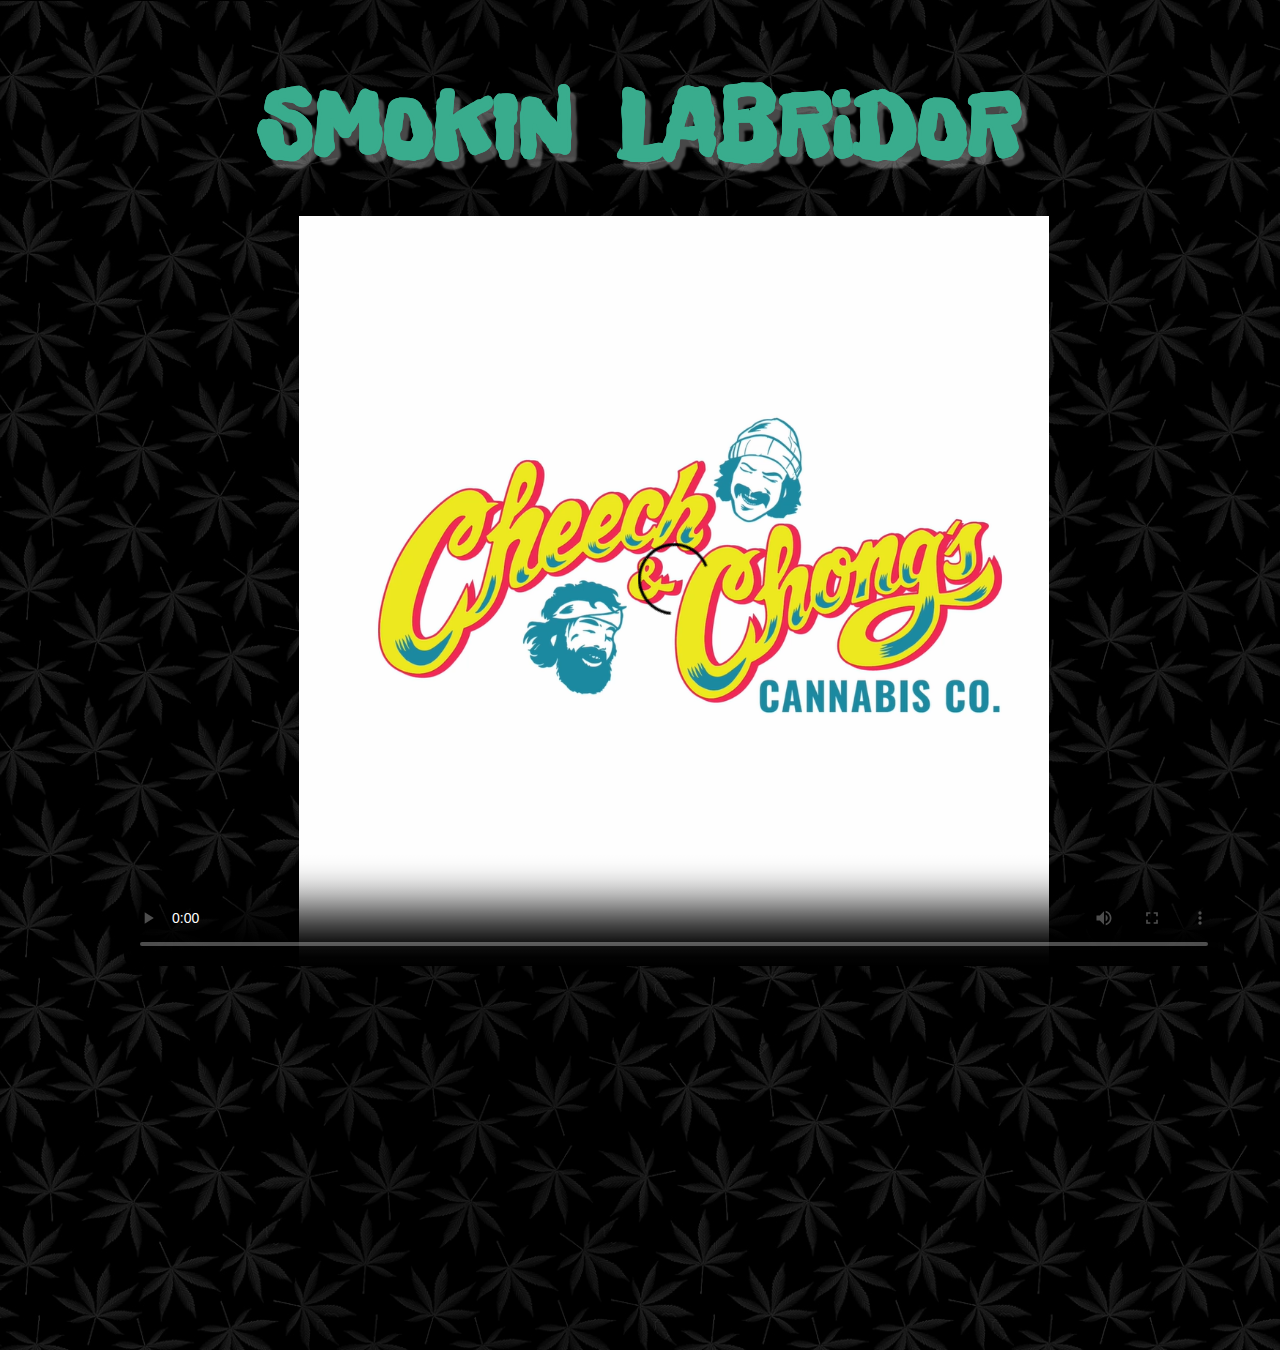
==== cheech.html @ 4b5d07d4 "Add files via upload" ====
<!DOCTYPE html>           
<html lang="en">
<head>
    <meta charset="UTF-8">
    <meta name="viewport" content="width=device-width, initial-scale=1.0">
    <meta name="apple-mobile-web-app-capable" content="yes" />

    <title>TRE$HOs - Cheech n Chong</title>

    <link rel="stylesheet" href="https://cdnjs.cloudflare.com/ajax/libs/font-awesome/6.5.2/css/all.min.css">
    <link rel="preconnect" href="https://fonts.googleapis.com">
    <link rel="preconnect" href="https://fonts.gstatic.com" crossorigin>
    <link href="https://fonts.googleapis.com/css2?family=Freckle+Face&display=swap" rel="stylesheet">
    <link rel="stylesheet" href="https://unpkg.com/aos@next/dist/aos.css" />
    <link rel="stylesheet" href="style.css" type="text/css">

</head>
<body>

    <section class="vid_set2" id="vid_set2">
        <div class="heading">
            <h3>SMOKIN &nbsp;LABRiDOR</h3>
        </div>
        <div class="services-box">
            <video src="video/Cheech.mov" controls poster="images/CheechCover.png"></video>
        </div>
    </section>

</body>
---- style.css ----
*{margin: 0;padding: 0;box-sizing: border-box;text-decoration: none;border: none;outline: none;scroll-behavior: smooth;font-family: 'Poppins', sans-serif;} 
html {height: -webkit-fill-available;}
@font-face {font-family: TT Rounds Neue Trial Extra Bold;src: url(fonts/TT\ Rounds\ Neue\ Trial\ ExtraBold.ttf);font-style: normal;font-weight: 100;} 
.freckle-face-regular {font-family: "Freckle Face", system-ui;font-weight: 400;font-style: normal;}
.schoolbell-regular {font-family: "Schoolbell", cursive;font-weight: 400;font-style: normal;}  
.dancing-script-regular {font-family: "Dancing Script", cursive;font-optical-sizing: auto;font-weight: 400;font-style: normal;}    
.chewy-regular {font-family: "Chewy", system-ui;font-weight: 400;font-style: normal;}
.rye-regular {font-family: "Rye", serif;font-weight: 400;font-style: normal;}
:root {
    --blue: #29d9d5;
    --black:#111;
    --white:#fff;
    --light-color:#aaa;
    --bg-color: #222;
    --black-bg: rgba(17, 17, 17, 0.7);
    --border: 0.2rem solid #29d9d5;} 
body {background-color: #fefefe;background-repeat: no-repeat;background-position: center;background-attachment: fixed;background-size: cover;min-height: 100vh;height: -webkit-fill-available;}
/*LandingPage*/
.wrapper-main {width: 100%;margin: 0 auto;} 
section.sec2 {padding: 1rem;}
.popey {width: 100%;height: 180vh;background-image: url(images/STREET.png);background-position: center;background-size: cover;padding: 0;overflow: hidden;position: relative;border-radius: 20px;}
.popey h5 {font-family: Freckle Face;font-size: 10.6rem;margin-bottom: 0;padding-top: 2rem;text-align: center;font-weight: 700;line-height: 1.3;background: linear-gradient(yellow,red);-webkit-background-clip: text;-webkit-text-fill-color: transparent;-webkit-text-stroke-width: 0.02vw;text-shadow: 6px 8px 2px rgba(0, 0, 0, 0.281);}
.popey p {font-family: Freckle Face;color: rgb(231, 118, 26);font-size: 3.8rem;margin-bottom: 0;padding-top: 0px;text-align: center;font-weight: 700;line-height: 1.3;text-shadow: 4px 6px 2px rgba(0, 0, 0, 0.781);padding: 0 5px;}
.cardx {position: relative;margin-left: 38%;margin-top: 27%;transform-style: preserve-3d;transform: perspective(1000px);margin-right: 450px ;}
.cardx .tcan img {width: 540px;height: 600px;}
.cardx img:hover {animation: shake 0.35s linear infinite;cursor: pointer;} 
@keyframes shake {0% { transform: rotate(-1deg);}50% {transform: rotate(1deg);}}
.imgBox {position: relative;margin-left: 0;margin-top: -730px;z-index: 1;transform-origin: top;transform-style: preserve-3d;background: transparent;transition: 1s;}
.imgBox img {width: 540px;height: 200px;}
.cardx:hover .imgBox {transform: rotateX(-100deg);cursor: pointer;}  
.overlay img {display: block;width: 500px;height: auto;}
.overlay {position: absolute;bottom: 0;left: 0;right: 0;overflow: hidden;height: 0;transition: 1.5s ease;}                           
.cardx:hover .overlay {height: 410px;cursor: pointer;}
.vapour {position: relative;display: flex;z-index: 100;padding: 0 20px;}
.vapour span {position: relative;bottom: 100px;display: block;margin: 0 10px 50px;min-width: 8px;height: 120px;background: #b8c9b8;border-radius: 50%;animation: animate 5s linear infinite;opacity: 0;filter: blur(8px);animation-delay: calc(var(--i) * -0.5s);margin-bottom: -200px;}
.vapour1 {position: relative;display: flex;z-index: 100;padding: 0 20px;display: none;}
.vapour1 span {position: relative;bottom: 150px;display: block;margin: 0 10px 50px;min-width: 8px;height: 120px;background: rgb(88, 78, 78);border-radius: 50%;animation: animate 5s linear infinite;opacity: 0;filter: blur(8px);animation-delay: calc(var(--i) * -0.5s);margin-bottom: -120px;}
.cardx:hover .vapour1 {display: flex ;cursor: pointer;}   
@keyframes animate {
    0%{ transform: translateY(0) scaleX(1);
        opacity: 0;}
    15%{opacity: 1;}    
    50%{ transform: translateY(-150px) scaleX(5);}
    95%{opacity: 0;}
    100%{ transform: translateY(-300px) scaleX(10);}}  
.sidelide {position: relative;padding: 0;margin-top: 150px;margin-left: 1000px;padding-right: 500px;z-index: 100;}   
.sidelide img {width: 350px;}
.sec2 .popey .ducks {position: absolute;z-index: 50;margin-top: -1220px;}
.popey .ducks img {width: 100px;}
#box {display: flex;justify-content:center;animation-name: slideLeft;animation-duration: 10s;animation-iteration-count: infinite;animation-direction: alternate;animation-timing-function: linear;}
#box2 {position: relative;padding-top: 50px;left: 1250px;animation-name: slideRight;animation-duration: 5s;animation-iteration-count: infinite;animation-direction: alternate;animation-timing-function: linear;}
#box3 {position: relative;left: 260px;padding-top: 80px;animation-name: slideLeft;animation-duration: 6s;animation-iteration-count: infinite;animation-direction: alternate;animation-timing-function: linear;}   
#box4 {position: relative;left: 1430px;padding-top: 250px;animation-name: slideLeft;animation-duration: 6s;animation-iteration-count: infinite;animation-direction: alternate;animation-timing-function: linear;} 
#box5 {position: relative;left: 530px;padding-top: 200px;animation-name: slideLeft;animation-duration: 4s;animation-iteration-count: infinite;animation-direction: alternate;animation-timing-function: linear;}   
@keyframes slideLeft {from {transform: translateX(25%)}}
@keyframes slideRight {to{transform: translateX(25%)}}
.cotags {width: 100%;height: 100%;display: flex;align-items: center;justify-content: center;padding: 0 200px;transition: .5s;margin-bottom: -10px;}
.cotags ul {display: flex;position: absolute;bottom: -740px;}
.cotags ul li {width: 200px;height: 200px;list-style-type: none;z-index: 200;}
.cotags ul li img {max-width: 140px;transition: .3s;border-radius: 20px;box-shadow: 10px 10px 10px rgba(15, 15, 15, 0.952);} 
/*PageHeadings*/
.heading {text-align: center;margin-bottom: 2rem;width: 100%;margin-top: 50px;}
.heading span {color: var(--blue);font-size: 3rem;font-family: Schoolbell;}
.heading h1 {font-size: 6rem;color: var(--white);font-family: Freckle Face;}
.heading h3 {font-size: 9rem;color: #39ac8d;font-family: Freckle Face;-webkit-text-stroke-width: 0.02vw;text-shadow: 6px 8px 2px rgba(255, 255, 255, 0.281);}
/*PageButtons*/
.btn {margin-top: 1rem;display: inline-block;padding: 1rem 3rem;font-size: 1.7rem;color: var(--blue);border: var(--border);border-radius: 5rem;cursor: pointer;background: none;}
.btn:hover {background: var(--blue);color: var(--black);}   
.buybtn {padding-right: 40px;position: fixed;padding-left: 85%;z-index: 500;}
.btn_1{display: inline-block;text-decoration: none;padding: 14px 40px;color: #fff;background-image: linear-gradient(45deg, #b38b6d, #7b403b);font-size: 25px;border-radius: 30px;border-bottom-right-radius: 0;transition: 0.5s;z-index: 500;box-shadow: 4px 6px 2px rgba(0, 0, 0, 0.397);font-family: Freckle Face;}                                                 
.btn_1:hover{border-bottom-right-radius: 30px;box-shadow: 8px 10px 2px rgba(0, 0, 0, 0.397);color: var(--blue);cursor: pointer;}
/*Celebrity*/
.blogs {background: rgba(0, 0, 0, 0.842) url(images/OB.png);background-blend-mode: darken;background-position: center;background-size: cover;padding: 3rem 8%;overflow: hidden;position: relative;}
.blogs .box-container {width: 100%;display: grid;grid-template-columns: repeat(3, 1fr);grid-gap: 1.5rem;padding-bottom: 50px;}
.box-container .box {background: var(--bg-color);border-radius: 1rem;overflow: hidden;}
.box .images {height: 25rem;overflow: hidden;width: 100%;}
.images img {height: 100%;width: 100%;object-fit: cover;}
.images:hover {transform: scale(1.1);transition: .2s ease;}
.box-container .content {padding: 2rem;}        
.content .link1 {font-size: 2.5rem;color: var(--white);font-family: Dancing Script;}
.content .link1:hover {color: var(--blue);}
.content .link2 {font-size: 2.5rem;color: var(--white);font-family: Chewy;}
.content .link2:hover {color: var(--blue);}
.content .link3 {font-size: 1.7rem;color: var(--white);font-family: Rye;}
.content .link3:hover {color: var(--blue);}
.content p {padding: 1rem 0;font-size: 1.4rem;color: var(--light-color);line-height: 2rem;}
.box-container .icon {padding-top: 1rem;display: flex;align-items: center;justify-content: space-between;}
.icon a {font-size: 1.4rem;color: var(--light-color);}
.icon a:hover {color: var(--blue);}
.icon a i {padding-right: .5rem;color: var(--blue);}
.banner {background: url(images/m1.png);background-size: cover;background-position: center;padding: 3rem 2rem;background-attachment: fixed;text-align: center;min-height: 50vh;}
/*Game*/
.stoned {display: flex;justify-content: center;align-items: center;height: 130vh;flex-direction: column;background: rgba(3, 24, 17, 0.952) url(images/OB5.png);background-blend-mode: darken;background-position: center;background-size: cover;padding: 3rem 8%;overflow: hidden;position: relative;}
.stoned .heading {text-align: center;margin-bottom: 5rem;width: 100%;margin-top: 50px;}
.stoned .heading span {color: var(--blue);font-size: 2rem;}
.stoned .heading h1 {font-size: 4rem;color: var(--white);}
.container {position: relative;display: flex;justify-content: center;align-items: center;flex-direction: column;gap: 30px;background: #0d614b;padding: 40px 60px;}
h2 {font-size: 3em;color: #fff;text-transform: uppercase;letter-spacing: 0.1em;font-family: Schoolbell;}
.reset {padding: 15px 20px;color: #267c65;background: #fff;border: none;font-size: 1.5em;letter-spacing: 0.1em;text-transform: uppercase;cursor: pointer;font-weight: 600;font-family: Schoolbell;}
.reset:focus {color: #fff;background: #267c65;}
.game {width: 430px;height: 430px;display: flex;flex-wrap: wrap;gap: 10px;transform-style: preserve-3d;perspective: 500px;} 
.item {position: relative;width: 100px;height: 100px;display: flex;justify-content: center;align-items: center;font-size: 3em;background: #fff;transform: rotateY(180deg);transition: 0.25s;}
.item.boxOpen {transform: rotateY(0deg);}
.item::after {content: '';position: absolute;inset: 0;background: #209d7b;transition: 0.25s;transform: rotateY(0deg);backface-visibility: hidden;}
.boxOpen:after,.boxMatch:after {transform: rotateY(180deg);}
/*VideoSection*/
.vid_set {width: 100%;height: 230vh;background: rgba(0, 0, 0, 0.842) url(images/OB.png);background-blend-mode: darken;background-position: center;background-size: cover;padding: 8rem 8%;overflow: hidden;position: relative;}
.vid_set .box-container {width: 100%;padding-top: 50px;display: grid;grid-template-columns: repeat(1, 1fr);grid-gap: 1.5rem;}    
.box-container .box_3 .image_0 {height:95rem;width: 100%;overflow: hidden;}
.box-container .box_3 .image_0 img {height: 100%;width: 100%;object-fit: cover;}
.box-container .box_3 {border-radius: 1rem;overflow: hidden;background: var(--bg-color);border: 0.2rem solid var(--light-color);transition: .2s ease;}
.vid_set1 {width: 100%;height: 150vh;background: rgba(0, 0, 0, 0.842) url(images/OB.png);background-blend-mode: darken;background-position: center;background-size: cover;padding: 1rem 8%;overflow: hidden;position: relative;}
.vid_set2 {width: 100%;height: 150vh;background: rgba(0, 0, 0, 0.842) url(images/OB.png);background-blend-mode: darken;background-position: center;background-size: cover;padding: 1rem 8%;overflow: hidden;position: relative;}
.services-box {display: block;margin-left: auto;margin-right: auto;padding-top: 0%;padding-left: 13%;transition: .5s ease;}  
.services-box video {height: 750px;width: 1200px;border-radius: 10px;}  
.services-box video:hover {cursor: pointer;}
/*Tokanomics*/
.destination {width: 100%;background: rgba(0, 0, 0, 0.842) url(images/OB.png);background-blend-mode: darken;background-position: center;background-size: cover;padding: 3rem 8%;overflow: hidden;position: relative;}
.destination .box-container {width: 100%;padding-top: 50px;display: grid;grid-template-columns: repeat(2, 1fr);grid-gap: 1.5rem;}    
.box-container .box {border-radius: 1rem;overflow: hidden;background: var(--bg-color);border: 0.2rem solid var(--light-color);transition: .2s ease;}
.box-container .box:hover {border: var(--border);}
.box-container .box:hover img {transform: scale(1.1);transition: .2s ease;}
.box-container .box .image {height: 30rem;width: 100%;overflow: hidden;}
.box-container .box .image img {height: 100%;width: 100%;object-fit: cover;}
/*Footer*/
.footer {background: var(--black);padding: 2rem 9%;}
.footer .box-container{width: 100%;display: grid;grid-template-columns: repeat(4, 1fr);grid-gap: 1.5rem;background: var(--black);}
.footer .box-container .box {padding: 1rem 15px;}      
.footer .box-container .box h3 {font-size: 2.5rem;color: var(--white);padding: 1rem 0;font-family: Freckle Face;}
.footer .box-container .box img {width: 100px;}
.footer .box-container .box p {font-size: 1rem;color: var(--light-color);padding: 1rem 0;line-height: 2;font-family: Schoolbell;}                
.footer .box-container .box p i {padding-right: 0.5rem;color: var(--blue);}
.footer .box-container .box .share {padding-top: 1rem;}
.footer .box-container .box .share a{height: 4.5rem;width: 4.5rem;line-height: 4rem;padding-top: 0.5rem;border-radius: 50%;font-size: 1.7rem;border: var(--border);color: var(--blue);margin-right: 0.5rem;text-align: center;}
.footer .box-container .box .share a:hover {background: var(--blue);color: var(--black-bg);}
.footer .box-container .box .links {font-size: 1.4rem;color: var(--light-color);padding: 1rem 0;display: block;font-family: Schoolbell;}
.footer .box-container .box .links:hover {color: var(--blue);}
.footer .box-container .box .links:hover i {padding-right: 2rem;} 
.footer .box-container .box .links i {padding-right: 0.5rem;color: var(--blue);transition: .2s ease;}
.footer .box-container .box form .email {width: 100%;border-radius: 5rem;border: var(--border);background: none;font-size: 1.5rem;text-transform: none;color: var(--light-color);margin-bottom: 1rem;padding: 1.2rem 1.4rem;font-family: Schoolbell;}  
/*CreditTag*/
.credit {background: var(--bg-color);text-align: center;font-size: 1rem;padding: 1rem 1rem;color: var(--light-color);}
.credit span {color: var(--blue);}
/*MediaQueries*/
@media all and (max-width: 1630px){
.sidelide {margin-left: 960px;}}       
@media all and (max-width: 1600px){
.cardx {margin-left: 37%;margin-top: 27%;}    
.sec2 .popey .ducks {margin-top: -1120px;}
.buybtn {padding-left: 80%;}
#box3 {padding-top: 20px;}
.vid_set1 {height: 150vh;padding: 5rem 8%;}
.vid_set2 {height: 150vh;padding: 1rem 8%;}
.services-box {padding-left: 8%;}  
.services-box video {height: 750px;width: 1200px;border-radius: 10px;}}
@media all and (max-width: 1565px){
.sidelide {margin-top: 180px;margin-left: 940px;}} 
@media all and (max-width: 1540px){
.overlay {width: 500px;}
.cardx {margin-left: 37%;margin-top: 28%;}
.sidelide {margin-top: 180px;margin-left: 930px;}       
.sidelide img {width: 340px;}
#box4 {left: 1350px;}
.heading h3 {font-size: 7rem;}
.box-container .box_3 .image_0 {height:80rem;}} 
@media all and (max-width: 1500px){     
.cardx {margin-left: 36.5%;margin-top: 29.5%;}
.sidelide {margin-top: 165px;margin-left: 910px;}}
@media all and (max-width: 1480px){ 
.cardx {margin-left: 36%;margin-top: 29%;}
.sidelide {margin-left: 905px;}}
@media all and (max-width: 1470px){ 
.sidelide {margin-top: 185px;margin-left: 895px;}}
@media all and (max-width: 1460px){   
.popey h5 {font-size: 9.5rem;}
.popey p {font-size: 3.4rem;}
.buybtn {padding-left: 82%;}
.btn_1{padding: 14px 30px;font-size: 20px;}
.cardx .tcan img {width: 540px;height: 580px;}   
.cardx {margin-left: 36%;margin-top: 33%;}  
.imgBox {margin-top: -700px;}   
.imgBox img {width: 525px;height: 210px;}
.overlay img {display: block;width: 460px;height: auto;}
.sidelide {margin-top: 140px;margin-left: 895px;}
.sidelide img {width: 330px;}
.sec2 .popey .ducks {margin-top: -1020px;}
#box4 {left: 1150px;padding-top: 180px;} 
#box5 {left: 500px;padding-top: 100px;} 
.cotags ul {bottom: -680px;} 
.blogs {padding: 2rem 4%;}
.services-box {padding-left: 2%;} 
.destination {padding: 2rem 4%;}
.footer {background: var(--black);padding: 2rem 4%;}}
@media all and (max-width: 1420px){
.cardx {margin-left: 35.5%;margin-top: 34%;}  
.imgBox img {width: 535px;height: 210px;}   
.sidelide {margin-top: 140px;margin-left: 880px;}}
@media all and (max-width: 1395px){ 
.cardx {margin-left: 35.5%;margin-top: 35%;}    
.sidelide {margin-top: 135px;margin-left: 865px;}}
@media all and (max-width: 1370px){
.cardx {margin-left: 35%;margin-top: 35.5%;} 
.cardx:hover .overlay {height: 410px;}       
.sidelide {margin-left: 850px;}
#box2 {padding-top: 0px;left: 1050px;}
.blogs {padding: 2rem 2%;}
.vid_set {height: 190vh;padding: 4rem 8%;}
.heading h3 {font-size: 6rem;}
.box-container .box_3 .image_0 {height:70rem;}
.services-box video {width: 1100px;}
.destination {padding: 2rem 2%;}
.footer {padding: 2rem 2%;}}
@media all and (max-width: 1330px){ 
.cardx {margin-left: 34.5%;margin-top: 37%;}       
.sidelide {margin-left: 830px;}}
@media all and (max-width: 1312px){  
.popey h5 {font-size: 8.5rem;}      
.cardx {margin-top: 38.5%;}       
.sidelide {margin-top: 145px;margin-left: 820px;}}  
@media all and (max-width: 1270px){ 
.cardx {margin-left: 33.5%;margin-top: 40%;}       
.sidelide {margin-left: 800px;}
#box3 {padding-top: 100px;}
.footer .box-container .box form .email {font-size: 1.2rem;}}  
@media all and (max-width: 1220px){  
.cardx {margin-top: 41%;}       
.sidelide {margin-left: 800px;}
#box2 {left: 950px;}
#box4 {left: 1050px;padding-top: 180px;}
.vid_set1 {height: 130vh;padding: 2rem 8%;}
.vid_set2 {height: 130vh;padding: 2rem 8%;}
.services-box video {height: 700px;width: 900px;}}
@media all and (max-width: 1200px){ 
.popey h5 {font-size: 8rem;}
.popey p {font-size: 2.8rem;}
.cardx {margin-top: 44%;}
.blogs .box-container {grid-template-columns: repeat(1, 1fr);grid-gap: 2.5rem;   padding-bottom: 100px;}
.blogs {padding: 2rem 10%;}
.box .images {height: 30rem;overflow: hidden;width: 70%;padding-left: 20%;}}     
@media all and (max-width: 1150px){
.popey h5 {font-size: 7rem;}
.popey p {font-size: 2.5rem;} 
.buybtn {padding-left: 80%;}
.btn_1{padding: 12px 20px;}
.cardx {margin-top: 48%;}
.sidelide {margin-left: 780px;}
#box2 {left: 850px;}
#box4 {left: 950px;}
#box5 {left: 350px;}
.heading h3 {font-size: 5rem;text-shadow: 4px 6px 2px rgba(255, 255, 255, 0.281)}
.vid_set {height: 170vh;padding: 5rem 8%;}
.vid_set .box-container {padding-top: 30px;} 
.box-container .box_3 .image_0 {height:60rem;}}
@media all and (max-width: 1100px){ 
.btn_1{font-size: 15px;}
.cardx {margin-top: 50%;}
.sidelide {margin-left: 750px;}
.blogs {padding: 2rem 6%;}
.footer .box-container .box form .email {padding: 1.2rem 1.2rem;}}
@media all and (max-width: 1050px){
.cardx {margin-top: 53%;}
.sidelide {margin-left: 730px;}
.sec2 .popey .ducks {margin-top: -1120px;}
#box2 {left: 750px;}
#box4 {left: 850px;}
.footer .box-container{grid-template-columns: repeat(2, 1fr);grid-gap: 2rem;}
.footer .box-container .box {padding: 1rem 30px;}}
@media all and (max-width: 1024px){
.popey {width: 100%;height: 150vh;} 
.cardx {margin-top: 41.5%;}
.cardx .tcan img {width: 440px;height: 480px;}     
.imgBox img {width: 435px;height: 140px;}
.overlay img {width: 380px;}
.sidelide {margin-top: 125px;margin-left: 660px;}
.sidelide img {width: 280px;}
.overlay {width: 440px;margin-bottom: 0;}
.cardx:hover .overlay {height: 325px;}
.imgBox {margin-top: -560px;} 
.sec2 .popey .ducks {margin-top: -900px;}
#box3 {left: 160px;}
#box4 {padding-top: 130px;} 
#box5 {left: 300px;padding-top: 0px;} 
.cotags ul {bottom: -410px;} 
.cotags ul li {width: 150px;height: 150px;}
.cotags ul li img {max-width: 120px;}
.vid_set1 {height: 110vh;}
.vid_set2 {height: 110vh;}
.services-box video {height: 600px;width: 800px;}}
@media all and (max-width: 991px){
html {font-size: 90%;}   
.cardx {margin-top: 46%;}}
@media all and (max-width: 956px){
.buybtn {padding-left: 75%;} 
.cardx {margin-top: 47%;}   
.sidelide {margin-left: 630px;}}
@media all and (max-width: 910px){   
.cardx {margin-top: 49%;}   
.sidelide {margin-left: 610px;}
#box2 {padding-top: 0px;left: 730px;}
#box4 {left: 770px;padding-top: 80px;}
.banner {min-height: 30vh;}
.vid_set {height: 150vh;}
.vid_set1 {height: 95vh;}
.vid_set2 {height: 95vh;}
.services-box video {height: 500px;width: 700px;}}
@media all and (max-width: 880px){
.popey h5 {padding-top: 0rem;line-height: 1;}
.cardx {margin-top: 46%;} 
#box3 {left: 100px;}  
#box4 {left: 700px;}
.stoned {height: 120vh;}
.stoned .heading {margin-top: 30px;}
.heading h3 {font-size: 4rem;text-shadow: 3px 5px 2px rgba(255, 255, 255, 0.281)}
.vid_set {height: 120vh;padding: 4rem 8%;} 
.box-container .box_3 .image_0 {height:45rem;}}
@media all and (max-width: 840px){
.cardx {margin-top: 48%;}
#box2 {left: 650px;}}
@media all and (max-width: 800px){
.cardx {margin-top: 52%;}
#box3 {left: 60px;}  
#box4 {left: 600px;padding-top: 110px;}
#box5 {left: 180px;padding-top: 100px;}
.vid_set1 {height: 85vh;}
.vid_set2 {height: 85vh;}
.services-box video {height: 420px;width: 600px;}}
@media all and (max-width: 768px){ 
html {font-size: 80%;} 
.popey {width: 100%;height: 140vh;} 
.popey h5 {font-size: 9rem;}
.popey p {font-size: 3rem;} 
.cardx {margin-top: 42%;}
.cardx .tcan img {width: 360px;height: 400px;}    
.imgBox img {width: 360px;height: 110px;}   
.overlay img {width: 330px;}  
.sidelide {margin-top: 125px;margin-left: 520px;}
.sidelide img {width: 220px;}   
.overlay {width: 350px;margin-bottom: 0;}   
.cardx:hover .overlay {height: 280px;}
.imgBox {margin-top: -460px;}   
.cotags ul {bottom: -320px;}}                      
@media all and (max-width: 747px){ 
.buybtn {padding-left: 70%;} 
#box2 {left: 550px;}}
@media all and (max-width: 700px){  
.cardx {margin-left: 30%;margin-top: 45%;}
.sidelide {margin-left: 460px;}
#box2 {padding-top: 80px;left: 550px;}
#box3 {left: 30px;}  
#box4 {left: 500px;}
#box5 {padding-top: 0px;}
.banner {min-height: 25vh;}
.vid_set {height: 100vh;padding: 2rem 8%;}
.vid_set1 {height: 70vh;}
.vid_set2 {height: 70vh;}
.services-box video {height: 350px;width: 540px;}}
@media all and (max-width: 660px){ 
.btn_1{padding: 10px 15px;font-size: 10px;}
.cotags ul {bottom: -280px;}       
.cotags ul li {width: 120px;height: 120px;}
.cotags ul li img {max-width: 100px;}
.box .images {width: 80%;}
h2 {font-size: 2.5em;}
.destination {padding: 3rem 8%;}
.destination .box-container {grid-template-columns: repeat(1, 1fr);grid-gap: 2.5rem;}
.footer .box-container{grid-gap: 1.5rem;padding: 2rem 4%;}
.footer .box-container .box {padding: 2rem 25px;}}
@media all and (max-width: 635px){ 
.cardx {margin-left: 26%;margin-top: 48%;}
.sidelide {margin-left: 430px;}
.sec2 .popey .ducks {margin-top: -850px;}
.popey .ducks img {width: 90px;}        
#box2 {padding-top: 60px;left: 500px;}
#box3 {padding-top: 20px;left: 30px;}  
#box4 {left: 500px;}
#box5 {padding-top: 0px;}
.vid_set1 {height: 65vh;}
.vid_set2 {height: 65vh;}
.services-box video {height: 320px;width: 470px;}}
@media all and (max-width: 600px){
html {font-size: 75%;} 
.cardx {margin-top: 52%;}
#box3 {padding-top: 150px;}
#box4 {left: 400px;padding-top: 40px;}
#box5 {left: 80px;padding-top: 100px;}
.box .images {width: 85%;padding-left: 10%;}}
@media all and (max-width: 570px){
.cardx {margin-left: 14%;margin-top: 57%;}
#box2 {left: 460px;}
.heading h3 {font-size: 3rem;text-shadow: 3px 4px 1px rgba(255, 255, 255, 0.281)}
.vid_set {height: 90vh;padding: 2rem 8%;}
.vid_set .box-container {padding-top: 15px;}  
.box-container .box_3 .image_0 {height:40rem;}}
@media all and (max-width: 550px){
.stoned {height: 110vh;}
.stoned .heading h1 {font-size: 3.5rem;}    
h2 {font-size: 2.5em;}
.game {width: 400px;height: 400px;gap: 15px;padding-left: 10px;} 
.item {width: 80px;height: 80px;}
.vid_set {height: 80vh;padding: 1rem 8%;}
.vid_set1 {height: 55vh;}
.vid_set2 {height: 60vh;}
.services-box video {height: 280px;width: 420px;}}
@media all and (max-width: 530px){ 
.popey {height: 120vh;} 
.popey h5 {font-size: 8rem;}
.cardx {margin-top: 40%;}
.sidelide {margin-left: 340px;}
.sec2 .popey .ducks {margin-top: -950px;}
#box2 {left: 370px;}
#box3 {padding-top: 80px;}
#box4 {left: 350px;padding-top: 170px;}
#box5 {left: 80px;padding-top: 100px;}
.cotags ul {bottom: -100px;}       
.cotags ul li {width: 100px;height: 100px;}
.cotags ul li img {max-width: 80px;box-shadow: 7px 7px 5px rgba(15, 15, 15, 0.952);}
.destination {padding: 3rem 8%;}
.destination .box-container {grid-template-columns: repeat(1, 1fr);} 
.footer .box-container{grid-template-columns: repeat(1, 1fr);grid-gap: 2rem;}
.footer {padding: 3rem 4%;}}
@media all and (max-width: 500px){  
html {font-size: 60%;} 
.popey {height: 100vh;} 
.cardx {margin-left: 24%;margin-top: 45%;}
.cardx .tcan img {width: 240px;height: 280px;}    
.imgBox img {width: 240px;height: 80px;}  
.overlay img {width: 220px;}  
.sidelide {margin-top: 90px;margin-left: 290px;}
.sidelide img {width: 150px;}   
.overlay {width: 240px;margin-bottom: 0rem;}   
.cardx:hover .overlay {height: 190px;}
.imgBox {margin-top: -330px;}   
.sec2 .popey .ducks {margin-top: -670px;}
.popey .ducks img {width: 75px;}
#box3 {padding-top: 0px;left: 10px;}
#box4 {padding-top: 130px;}
#box5 {padding-top: 50px;}
.cotags ul {bottom: 50px;}       
.cotags ul li {width: 80px;height: 80px;}
.cotags ul li img {max-width: 60px;border-radius: 10px;box-shadow: 4px 4px 4px rgba(15, 15, 15, 0.952);}
.box .images {height: 25rem;width: 70%;padding-left: 10%;}
.banner {min-height: 15vh;}
.stoned {height: 100vh;padding: 3rem 8%;}    
.stoned .heading {margin-bottom: 5rem;margin-top: 0px;}
.destination {padding: 3rem 5%;}
.destination .box-container {grid-template-columns: repeat(2, 1fr);grid-gap: 2rem;padding-top: 20px;}
.vid_set {height: 75vh;}
.box-container .box .image {height: 20rem;}
.footer .box-container{grid-template-columns: repeat(2, 1fr);grid-gap: 2rem;}
.footer {padding: 3rem 1%;}
.credit {font-size: 1.5rem;padding: 2rem 1rem;}}
@media all and (max-width: 470px){
.buybtn {padding-left: 67%;} 
#box3 {display: none;}
.vid_set {height: 70vh;}
.vid_set1 {height: 45vh;}
.vid_set2 {height: 50vh;}
.services-box video {height: 260px;width: 380px;}}
@media all and (max-width: 450px){
html {font-size: 50%;}}
@media all and (max-width: 425px){
.buybtn {padding-left: 65%;}
.vid_set {height: 60vh;padding: 0.5rem 8%;}
.vid_set1 {height: 40vh;}
.services-box video {height: 240px;width: 350px;}}
@media all and (max-width: 375px){
.btn_1{padding: 8px 10px;font-size: 9px;}
.buybtn {padding-left: 67%;}
.game {width: 400px;height: 350px;gap: 15px;padding-left: 35px;}
.item {width: 70px;height: 70px;}
.vid_set1 {height: 40vh;padding: 0rem 8%;} 
.vid_set2 {height: 45vh;}
.services-box video {height: 220px;width: 300px;}}
@media all and (max-width: 320px){
.buybtn {padding-left: 60%;}
.cotags {padding-left: 150px;}
.cotags ul {bottom: 30px;}     
.cotags ul li {width: 70px;height: 70px;}
.game {width: 370px;height: 320px;gap: 10px;padding-left: 40px;}
.item {width: 65px;height: 65px;}
.vid_set1 {height: 35vh;}
.vid_set2 {height: 40vh;}
.services-box video {height: 200px;width: 265px;}}
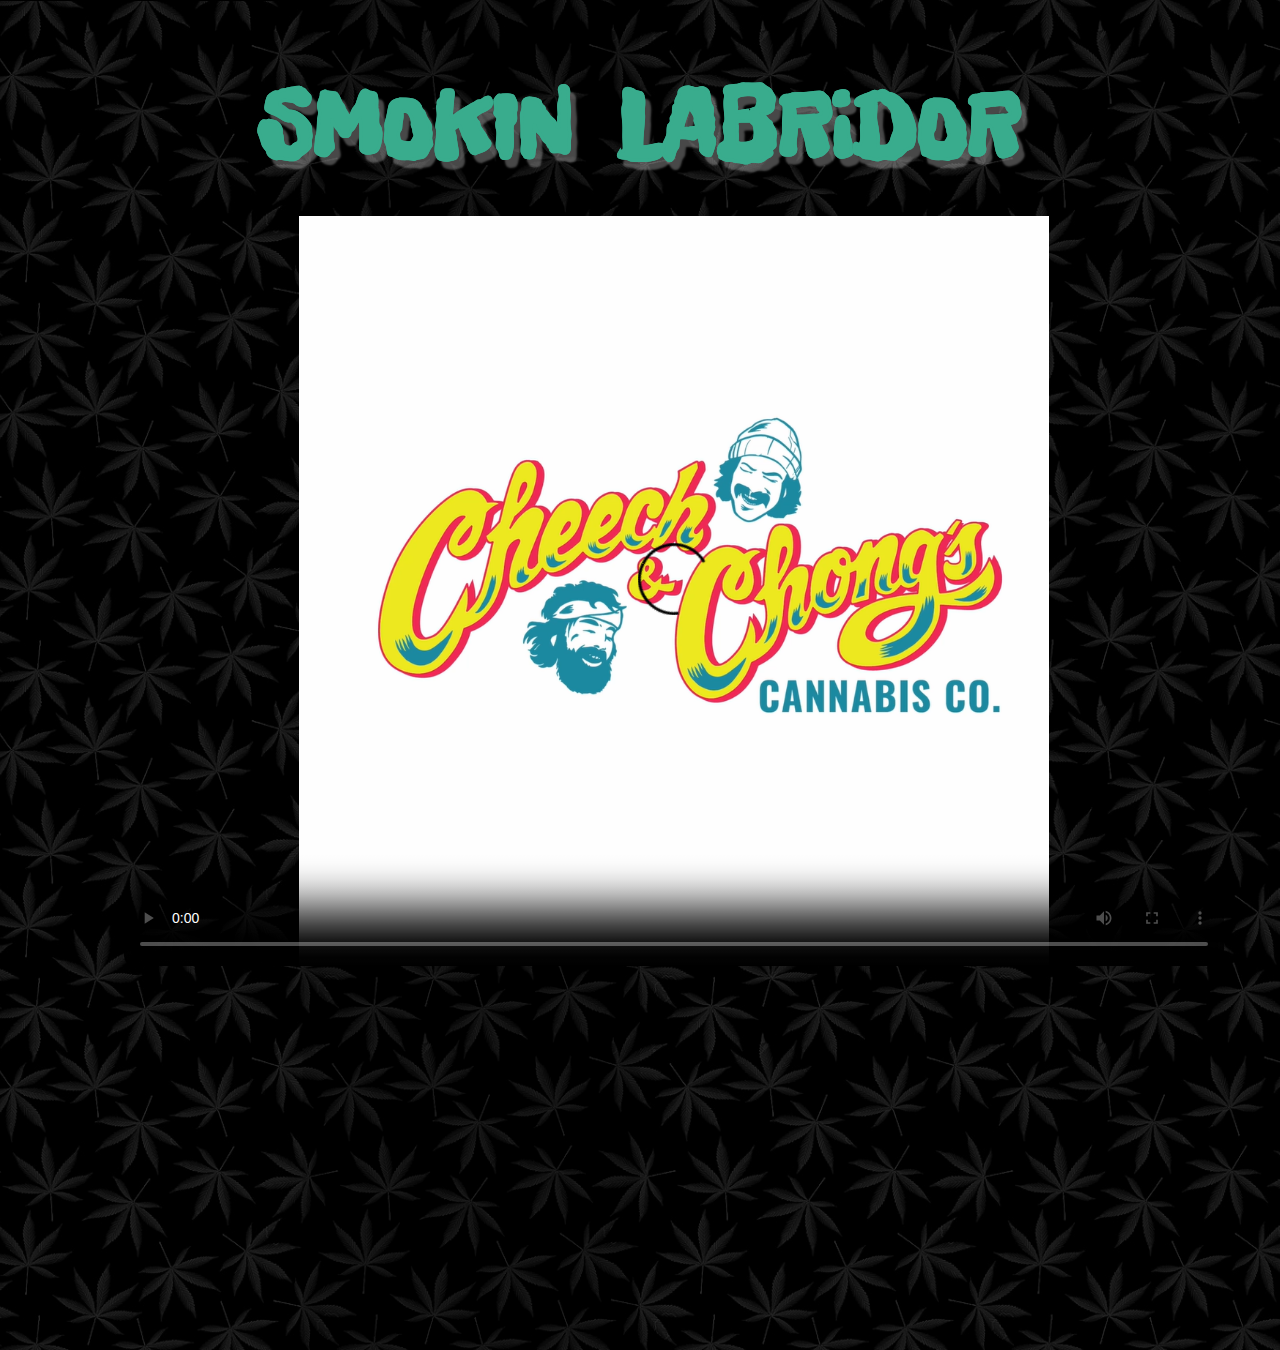
==== commit c4d08829: "Update cheech.html" ====
--- a/cheech.html
+++ b/cheech.html
@@ -22,8 +22,8 @@
             <h3>SMOKIN &nbsp;LABRiDOR</h3>
         </div>
         <div class="services-box">
-            <video src="video/Cheech.mov" controls poster="images/CheechCover.png"></video>
+            <video src="videoc/Cheech.mov" controls poster="images/CheechCover.png"></video>
         </div>
     </section>
 
-</body>+</body>
--- a/style.css
+++ b/style.css
@@ -301,8 +301,8 @@
 #box4 {left: 770px;padding-top: 80px;}
 .banner {min-height: 30vh;}
 .vid_set {height: 150vh;}
-.vid_set1 {height: 95vh;}
-.vid_set2 {height: 95vh;}
+/*.vid_set1 {height: 95vh;}
+.vid_set2 {height: 95vh;}*/
 .services-box video {height: 500px;width: 700px;}}
 @media all and (max-width: 880px){
 .popey h5 {padding-top: 0rem;line-height: 1;}
@@ -322,8 +322,8 @@
 #box3 {left: 60px;}  
 #box4 {left: 600px;padding-top: 110px;}
 #box5 {left: 180px;padding-top: 100px;}
-.vid_set1 {height: 85vh;}
-.vid_set2 {height: 85vh;}
+/*.vid_set1 {height: 85vh;}
+.vid_set2 {height: 85vh;}*/
 .services-box video {height: 420px;width: 600px;}}
 @media all and (max-width: 768px){ 
 html {font-size: 80%;} 
@@ -352,8 +352,8 @@
 #box5 {padding-top: 0px;}
 .banner {min-height: 25vh;}
 .vid_set {height: 100vh;padding: 2rem 8%;}
-.vid_set1 {height: 70vh;}
-.vid_set2 {height: 70vh;}
+/*.vid_set1 {height: 70vh;}
+.vid_set2 {height: 70vh;}*/
 .services-box video {height: 350px;width: 540px;}}
 @media all and (max-width: 660px){ 
 .btn_1{padding: 10px 15px;font-size: 10px;}
@@ -375,8 +375,8 @@
 #box3 {padding-top: 20px;left: 30px;}  
 #box4 {left: 500px;}
 #box5 {padding-top: 0px;}
-.vid_set1 {height: 65vh;}
-.vid_set2 {height: 65vh;}
+/*.vid_set1 {height: 65vh;}
+.vid_set2 {height: 65vh;}*/
 .services-box video {height: 320px;width: 470px;}}
 @media all and (max-width: 600px){
 html {font-size: 75%;} 
@@ -399,8 +399,8 @@
 .game {width: 400px;height: 400px;gap: 15px;padding-left: 10px;} 
 .item {width: 80px;height: 80px;}
 .vid_set {height: 80vh;padding: 1rem 8%;}
-.vid_set1 {height: 55vh;}
-.vid_set2 {height: 60vh;}
+/*.vid_set1 {height: 55vh;}
+.vid_set2 {height: 60vh;}*/
 .services-box video {height: 280px;width: 420px;}}
 @media all and (max-width: 530px){ 
 .popey {height: 120vh;} 
@@ -454,23 +454,23 @@
 .buybtn {padding-left: 67%;} 
 #box3 {display: none;}
 .vid_set {height: 70vh;}
-.vid_set1 {height: 45vh;}
-.vid_set2 {height: 50vh;}
+/*.vid_set1 {height: 45vh;}
+.vid_set2 {height: 50vh;}*/
 .services-box video {height: 260px;width: 380px;}}
 @media all and (max-width: 450px){
 html {font-size: 50%;}}
 @media all and (max-width: 425px){
 .buybtn {padding-left: 65%;}
 .vid_set {height: 60vh;padding: 0.5rem 8%;}
-.vid_set1 {height: 40vh;}
+/*.vid_set1 {height: 40vh;}*/
 .services-box video {height: 240px;width: 350px;}}
 @media all and (max-width: 375px){
 .btn_1{padding: 8px 10px;font-size: 9px;}
 .buybtn {padding-left: 67%;}
 .game {width: 400px;height: 350px;gap: 15px;padding-left: 35px;}
 .item {width: 70px;height: 70px;}
-.vid_set1 {height: 40vh;padding: 0rem 8%;} 
-.vid_set2 {height: 45vh;}
+.vid_set1 {/*height: 40vh;*/padding: 0rem 8%;} 
+/*.vid_set2 {height: 45vh;}*/
 .services-box video {height: 220px;width: 300px;}}
 @media all and (max-width: 320px){
 .buybtn {padding-left: 60%;}
@@ -479,6 +479,6 @@
 .cotags ul li {width: 70px;height: 70px;}
 .game {width: 370px;height: 320px;gap: 10px;padding-left: 40px;}
 .item {width: 65px;height: 65px;}
-.vid_set1 {height: 35vh;}
-.vid_set2 {height: 40vh;}
+/*.vid_set1 {height: 35vh;}
+.vid_set2 {height: 40vh;}*/
 .services-box video {height: 200px;width: 265px;}}
